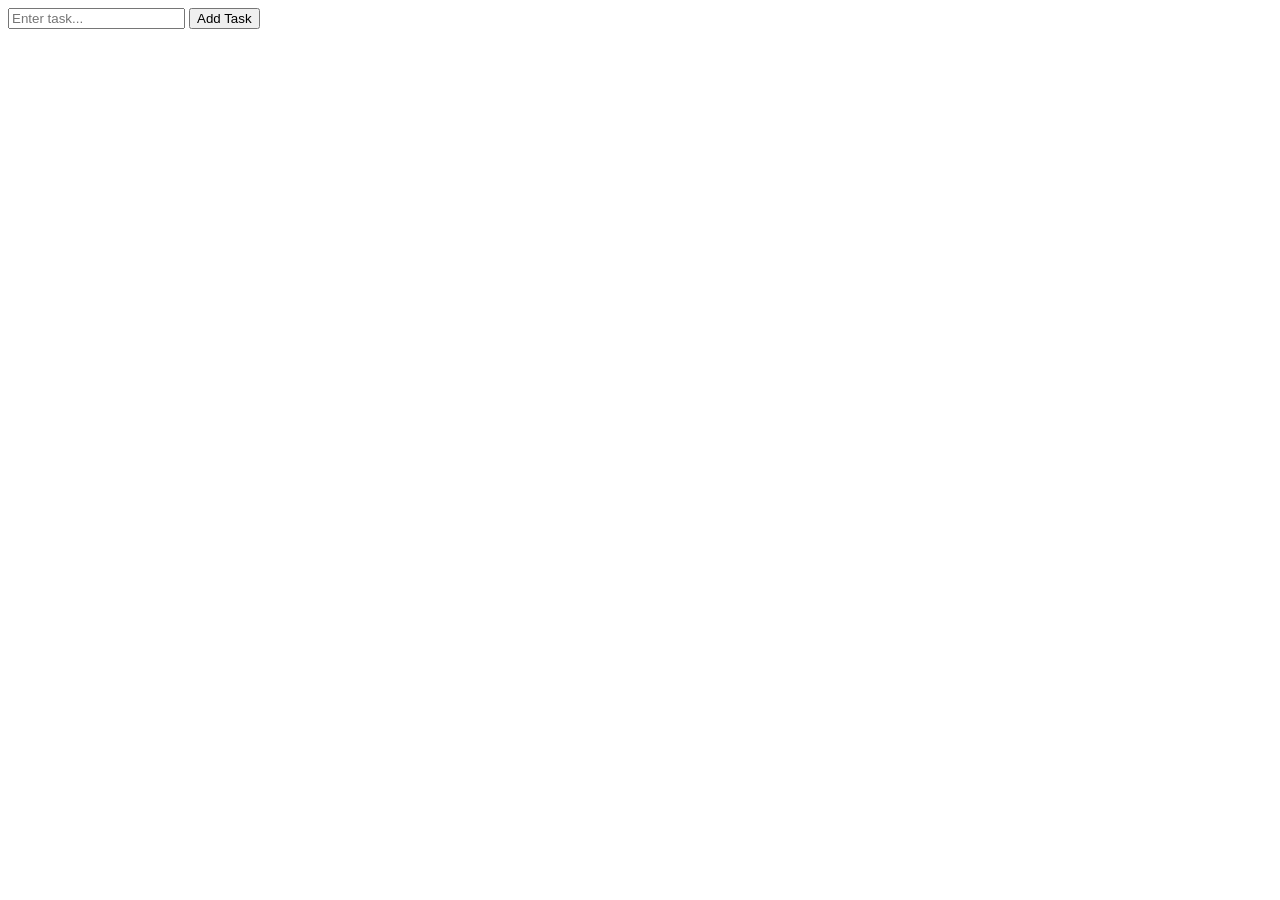
==== projects/01-task-logger/index.html @ 68a4574c "DOM concepts and working logic" ====
<!DOCTYPE html>
<html lang="en">
<head>
  <meta charset="UTF-8">
  <title>Task Logger</title>
</head>
<body>
  <input type="text" id="task-input" placeholder="Enter task...">
  <button id="add-btn">Add Task</button>

  <ul id="task-list"></ul>
<!-- agar script ko pehele rakhenge toh it will result in reference error cause it cannot find the ids or tags since its loaded after the script -->
  <script src="script.js"></script>
</body>
</html>
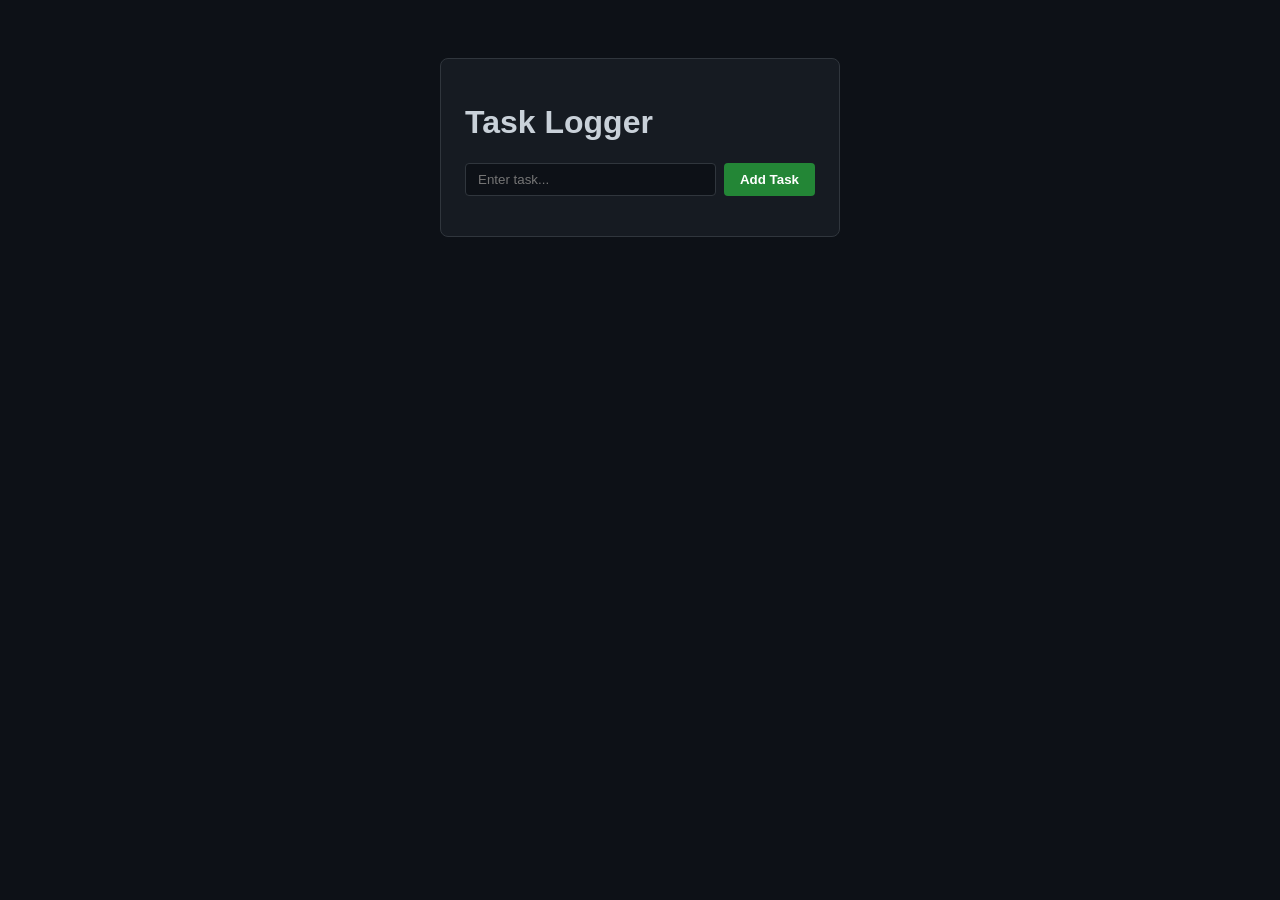
==== commit 4b452045: "styling and card layout" ====
--- a/projects/01-task-logger/index.html
+++ b/projects/01-task-logger/index.html
@@ -3,12 +3,19 @@
 <head>
   <meta charset="UTF-8">
   <title>Task Logger</title>
+  <link rel="stylesheet" href="style.css">
 </head>
 <body>
-  <input type="text" id="task-input" placeholder="Enter task...">
-  <button id="add-btn">Add Task</button>
+  <div class="container">
+    <h1>Task Logger</h1>
 
-  <ul id="task-list"></ul>
+    <div class="input-section">
+      <input type="text" id="task-input" placeholder="Enter task...">
+      <button id="add-btn">Add Task</button>
+    </div>
+
+    <ul id="task-list"></ul>
+  </div>
 <!-- agar script ko pehele rakhenge toh it will result in reference error cause it cannot find the ids or tags since its loaded after the script -->
   <script src="script.js"></script>
 </body>
--- a/projects/01-task-logger/style.css
+++ b/projects/01-task-logger/style.css
@@ -0,0 +1,60 @@
+body {
+  font-family: Arial, sans-serif;
+  background-color: #0d1117;
+  color: #c9d1d9;
+  display: flex;
+  justify-content: center;
+  padding-top: 50px;
+}
+
+.container {
+  background-color: #161b22;
+  padding: 24px;
+  border-radius: 8px;
+  width: 350px;
+  border: 1px solid #30363d;
+}
+
+.input-section {
+  display: flex;
+  gap: 8px;
+  margin-bottom: 16px;
+}
+
+input {
+  flex: 1;
+  padding: 8px 12px;
+  background-color: #0d1117;
+  border: 1px solid #30363d;
+  color: #ffffff;
+  border-radius: 4px;
+}
+
+button {
+  padding: 8px 16px;
+  background-color: #238636;
+  color: #ffffff;
+  border: none;
+  border-radius: 4px;
+  cursor: pointer;
+  font-weight: bold;
+}
+
+button:hover {
+  background-color: #2ea043;
+}
+
+ul {
+  list-style: none;
+  padding: 0;
+  margin: 0;
+}
+
+li {
+  padding: 10px 12px;
+  background-color: #21262d;
+  margin-bottom: 8px;
+  border-radius: 4px;
+  border: 1px solid #30363d;
+  word-break: break-word;
+}
